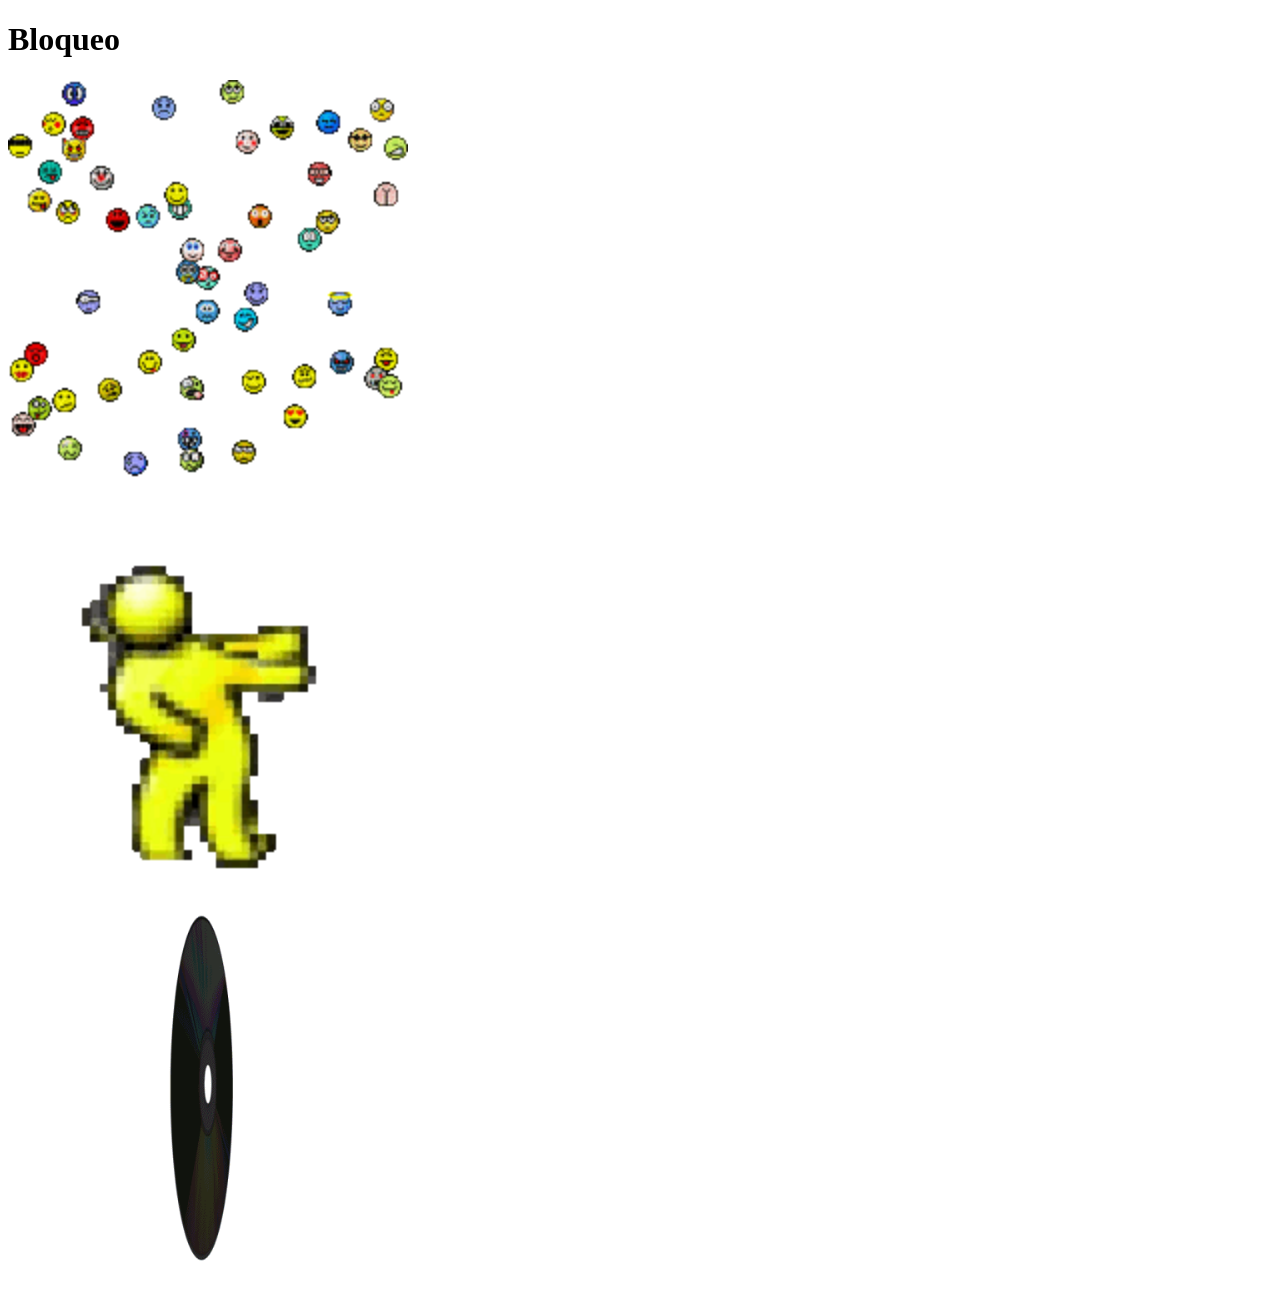
==== index.html @ ebbdc371 "Primeros archivos" ====
<!DOCTYPE html>
<html lang="en">
<head>
<title>Eje</title>
 <meta charset="UTF-8">
<meta name="viewport"content="width=device-width,initial-scale=1.0"

 <link rel = "stylesheet" href = "style.css">
</head>
<body>
    <h1>Bloqueo</h1>
    <div class="container">
        <div><img src="assets/face.gif" alt="face" width="400px"></div>
        <div><img src="assets/baile.gif" alt="baile" width="400px"></div>
        <div><img src="assets/disco.gif" alt="disco" width="400px"></div>
    </div>
</body>

</html>
---- style.css ----
.container{
    display: flex;
    background-image: url(assets/fondo.gif) ;
    flex-direction: row ;
    /*flex-wrap: wrap;*/

}
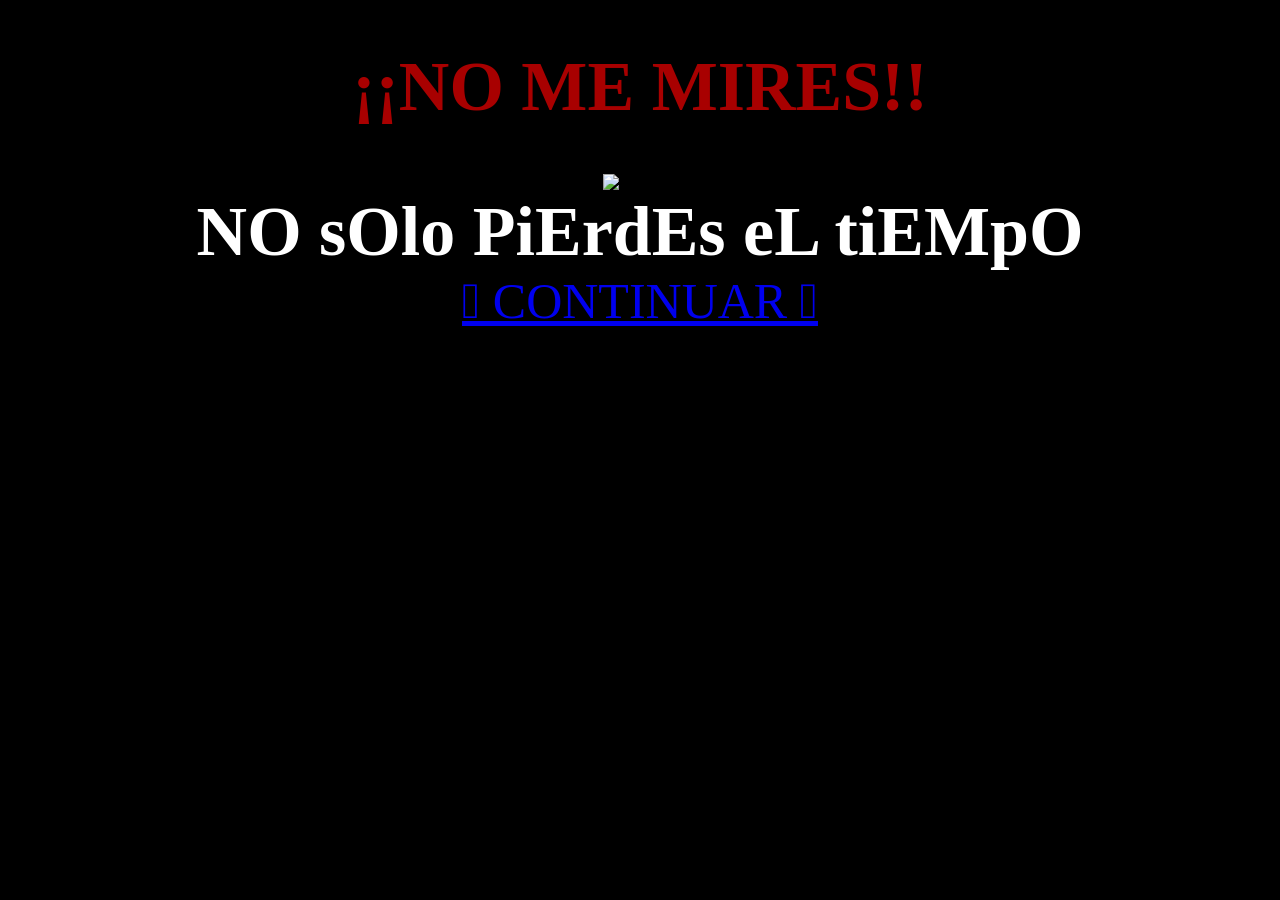
==== commit 3c1e0a13: "modificado" ====
--- a/index.html
+++ b/index.html
@@ -1,19 +1,20 @@
 <!DOCTYPE html>
 <html lang="en">
 <head>
-<title>Eje</title>
- <meta charset="UTF-8">
-<meta name="viewport"content="width=device-width,initial-scale=1.0"
-
- <link rel = "stylesheet" href = "style.css">
+    <meta charset="UTF-8">
+    <meta name="viewport" content="width=device-width, initial-scale=1.0">
+    <title>NO SOLO PIERDES EL TIEMPO</title>
+    <link rel="stylesheet" href="PP/style.css">
 </head>
 <body>
-    <h1>Bloqueo</h1>
-    <div class="container">
-        <div><img src="assets/face.gif" alt="face" width="400px"></div>
-        <div><img src="assets/baile.gif" alt="baile" width="400px"></div>
-        <div><img src="assets/disco.gif" alt="disco" width="400px"></div>
+    <h1>¡¡NO ME MIRES!!</h1>
+    <div>
+        <img src="PP/gifts/ojos.gif" alt="triangulo" width="800" height="600">
     </div>
+    <footer>NO sOlo PiErdEs eL tiEMpO</footer>
+
+          <a href="/Spam/index.html">𖦹 CONTINUAR 𖦹</a>
+
+    
 </body>
-
 </html>
--- a/PP/style.css
+++ b/PP/style.css
@@ -0,0 +1,38 @@
+body{
+    background-color: black;
+    text-align: center;
+
+}
+h1 {
+    text-align: center;
+    color: rgb(168, 0, 0);
+    font-size: 70px;
+}
+
+
+div{
+    background-color: black;
+    font-size: center;
+    padding: center;
+    margin-left: 500px;
+    margin-right: 500px;
+
+
+}
+
+footer{
+    font-weight: bold;
+    text-align: center;
+    color: white;
+    font-size: 70px;
+}
+
+
+a {
+    font-size: 30px;
+    margin-bottom: 200px;
+    margin-top: 200px;
+    font-size: 50px;
+    font-family: 'Times New Roman', Times, serif;
+    text-align: center;
+}
